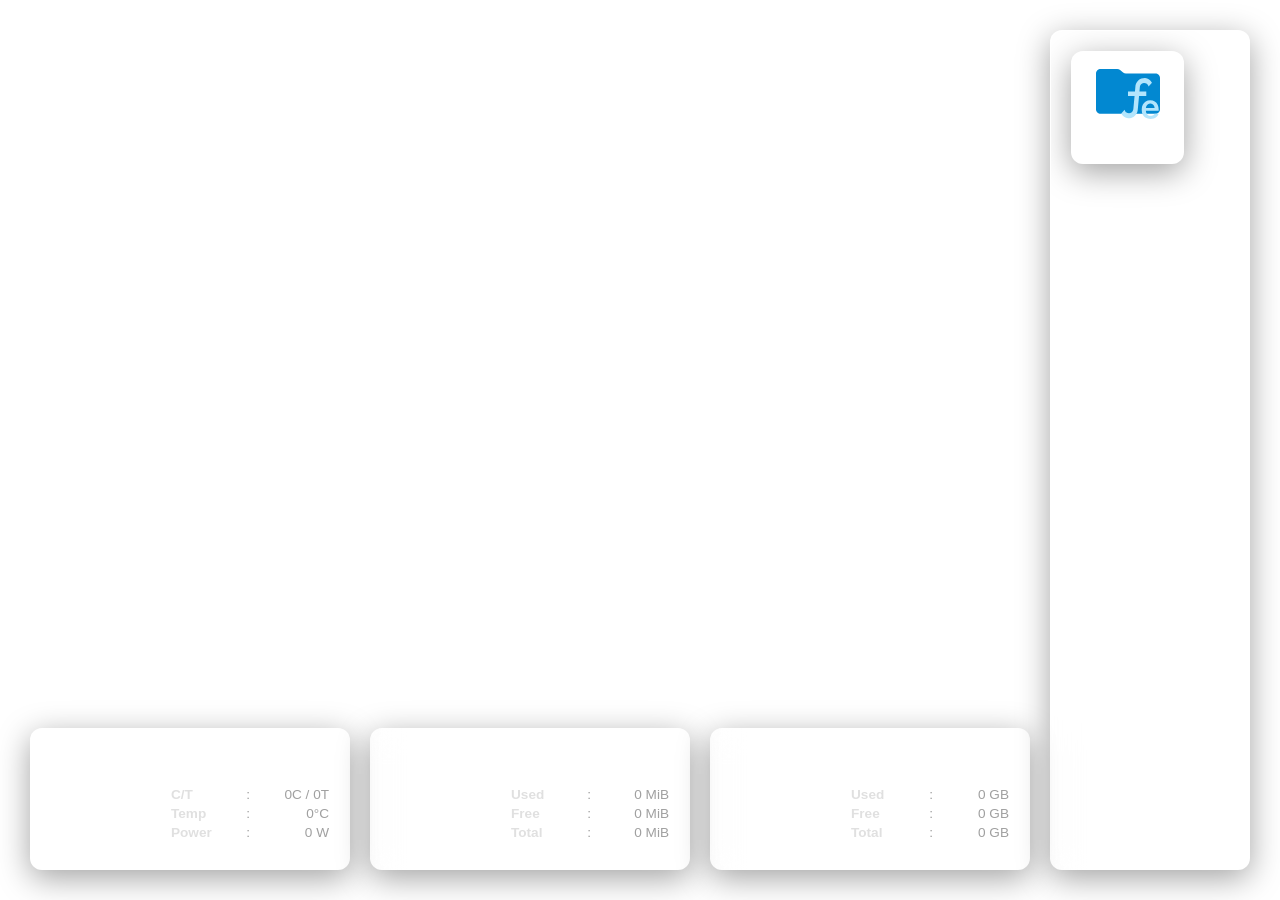
==== ui/index.html @ bf9994f6 "Integrated dashboard and home directory fixes" ====
<!doctype html>
<html lang="en">

<head>
    <meta charset="UTF-8" />
    <meta name="viewport" content="width=device-width, initial-scale=1.0" />
    <title>Prefect</title>
    <link rel="stylesheet" href="styles.css" />
    <link rel="icon" type="image/svg+xml" href="./media/favicon.svg" />
</head>

<body>
    <div class="dashboard">
        <!-- CPU Card -->
        <div class="card">
            <div class="progress-container">
                <div class="angular-sweep cpu-sweep"></div>
                <svg viewBox="0 0 100 100">
                    <defs>
                        <mask id="cpu-mask">
                            <circle id="cpu_circle" cx="50" cy="50" r="40" stroke="white" stroke-width="8" fill="none"
                                stroke-linecap="round"
                                style="stroke-dashoffset: 251.2; stroke-dasharray: 251.2; transform: rotate(-90deg); transform-origin: center;">
                            </circle>
                        </mask>
                    </defs>
                    <circle class="bg-circle" cx="50" cy="50" r="40"></circle>
                </svg>
                <div class="percentage"><span id="cpu_usage_num">0</span><span class="unit">%</span></div>
            </div>
            <div class="info-container">
                <div class="card-title">CPU</div>
                <div class="stats-grid">
                    <span class="stat-label">C/T</span>
                    <span class="stat-separator">:</span>
                    <span id="cpu_ct" class="stat-value">0C / 0T</span>

                    <span class="stat-label">Temp</span>
                    <span class="stat-separator">:</span>
                    <span id="cpu_temp" class="stat-value">0°C</span>

                    <span class="stat-label">Power</span>
                    <span class="stat-separator">:</span>
                    <span id="cpu_power" class="stat-value">0 W</span>
                </div>
            </div>
        </div>

        <!-- RAM Card -->
        <div class="card">
            <div class="progress-container">
                <div class="angular-sweep ram-sweep"></div>
                <svg viewBox="0 0 100 100">
                    <defs>
                        <mask id="ram-mask">
                            <circle id="ram_circle" cx="50" cy="50" r="40" stroke="white" stroke-width="8" fill="none"
                                stroke-linecap="round"
                                style="stroke-dashoffset: 251.2; stroke-dasharray: 251.2; transform: rotate(-90deg); transform-origin: center;">
                            </circle>
                        </mask>
                    </defs>
                    <circle class="bg-circle" cx="50" cy="50" r="40"></circle>
                </svg>
                <div class="percentage"><span id="ram_usage_num">0</span><span class="unit">%</span></div>
            </div>
            <div class="info-container">
                <div class="card-title">RAM</div>
                <div class="stats-grid">
                    <span class="stat-label">Used</span>
                    <span class="stat-separator">:</span>
                    <span id="ram_used" class="stat-value">0 MiB</span>

                    <span class="stat-label">Free</span>
                    <span class="stat-separator">:</span>
                    <span id="ram_free" class="stat-value">0 MiB</span>

                    <span class="stat-label">Total</span>
                    <span class="stat-separator">:</span>
                    <span id="ram_total" class="stat-value">0 MiB</span>
                </div>
            </div>
        </div>

        <!-- DISK Card -->
        <div class="card">
            <div class="progress-container">
                <div class="angular-sweep disk-sweep"></div>
                <svg viewBox="0 0 100 100">
                    <defs>
                        <mask id="disk-mask">
                            <circle id="disk_circle" cx="50" cy="50" r="40" stroke="white" stroke-width="8" fill="none"
                                stroke-linecap="round"
                                style="stroke-dashoffset: 251.2; stroke-dasharray: 251.2; transform: rotate(-90deg); transform-origin: center;">
                            </circle>
                        </mask>
                    </defs>
                    <circle class="bg-circle" cx="50" cy="50" r="40"></circle>
                </svg>
                <div class="percentage"><span id="disk_usage_num">0</span><span class="unit">%</span></div>
            </div>
            <div class="info-container">
                <div class="card-title">DISK</div>
                <div class="stats-grid">
                    <span class="stat-label">Used</span>
                    <span class="stat-separator">:</span>
                    <span id="disk_used" class="stat-value">0 GB</span>

                    <span class="stat-label">Free</span>
                    <span class="stat-separator">:</span>
                    <span id="disk_free" class="stat-value">0 GB</span>

                    <span class="stat-label">Total</span>
                    <span class="stat-separator">:</span>
                    <span id="disk_total" class="stat-value">0 GB</span>
                </div>
            </div>
        </div>
    </div>

    <!-- App Drawer -->
    <div class="app-drawer">
        <a href="#" onclick="openApp('explorer.html'); return false;" class="app-item">
            <div class="app-icon">
                <img src="apps_icon/file_explorer.svg" alt="File Explorer">
            </div>
            <span class="app-label">File Explorer</span>
        </a>
    </div>

    <!-- App Container Overlay -->
    <div id="app-container" class="app-container">
        <iframe id="app-iframe" frameborder="0"></iframe>
    </div>

    <script src="app.js"></script>
</body>

</html>
---- ui/styles.css ----
@import url('https://fonts.cdnfonts.com/css/sf-pro-display');

:root {
  --glass-bg: rgba(255, 255, 255, 0.01);
  --glass-border: rgba(255, 255, 255, 0.1);
  --text-primary: #ffffff;
  --stat-text: #e0e0e0;
  --text-secondary: #a0a0a0;
  --font-family: 'SF Pro Display', -apple-system, BlinkMacSystemFont, "Segoe UI", Roboto, Helvetica, Arial, sans-serif;
}

* {
  box-sizing: border-box;
}

html, body {
  margin: 0;
  padding: 0;
  height: 100%;
  width: 100%;
  overflow: hidden;
  font-family: var(--font-family);
  color: var(--text-primary);
}

body {
  background-image: url('./media/wallpapers/wallpaper.jpg');
  background-size: cover;
  background-position: center;
  background-repeat: no-repeat;
  display: flex;
  justify-content: flex-start;
  align-items: flex-end;
  padding-bottom: 30px;
  padding-left: 30px;
}

.dashboard {
  display: flex;
  gap: 20px;
  justify-content: flex-start;
}

.card {
  background: var(--glass-bg);
  backdrop-filter: blur(15px);
  -webkit-backdrop-filter: blur(15px);
  border: 1px solid var(--glass-border);
  border-radius: 12px;
  padding: 20px;
  display: flex;
  align-items: center;
  gap: 20px;
  min-width: 320px;
  box-shadow: 0 8px 32px 0 rgba(0, 0, 0, 0.37);
}

.progress-container {
  position: relative;
  width: 100px;
  height: 100px;
  flex-shrink: 0;
}

.angular-sweep {
  position: absolute;
  inset: 0;
  border-radius: 50%;
  /* 
     Start at Top (0deg).
     0-50%: Pure Green
     50-75%: Green to Yellow
     75-100%: Yellow to Red
  */
  background: conic-gradient(from 0deg, 
    #3FB950 0%, 
    #3FB950 1%, 
    #88A939 38%, 
    #D29922 75%, 
    #F85149 98%, 
    #3FB950 98.55%
  );
  pointer-events: none;
}

.cpu-sweep { mask: url(#cpu-mask); -webkit-mask: url(#cpu-mask); }
.ram-sweep { mask: url(#ram-mask); -webkit-mask: url(#ram-mask); }
.disk-sweep { mask: url(#disk-mask); -webkit-mask: url(#disk-mask); }

svg {
  width: 100px;
  height: 100px;
  display: block;
}

circle {
  fill: none;
  stroke-width: 8;
  stroke-linecap: round;
}

.bg-circle {
  stroke: rgba(255, 255, 255, 0.1);
}

mask circle {
  transition: stroke-dashoffset 0.5s ease-out;
}

.percentage {
  position: absolute;
  top: 50%;
  left: 50%;
  transform: translate(-50%, -50%);
  font-size: 1.5rem;
  font-weight: 700;
  display: flex;
  align-items: baseline;
}

.percentage .unit {
  font-size: 0.6em;
  margin-left: 2px;
}

.info-container {
  flex: 1;
}

.card-title {
  text-align: center;
  font-weight: 800;
  font-size: 0.9rem;
  letter-spacing: 0.1em;
  margin-bottom: 12px;
  text-transform: uppercase;
}

.stats-grid {
  display: grid;
  grid-template-columns: auto 10px auto;
  gap: 4px;
  font-variant-numeric: tabular-nums;
  font-size: 0.85rem;
}

.stat-label {
  color: var(--stat-text);
  font-weight: 600;
}

.stat-separator {
  color: var(--text-secondary);
  text-align: center;
}

.stat-value {
  color: var(--text-secondary);
  text-align: right;
}

/* App Drawer */
.app-drawer {
  position: fixed;
  top: 30px;
  right: 30px;
  bottom: 30px;
  left: 1050px;
  display: grid;
  grid-template-columns: repeat(2, 1fr);
  grid-auto-rows: min-content;
  gap: 15px;
  padding: 20px;
  background: var(--glass-bg);
  backdrop-filter: blur(15px);
  -webkit-backdrop-filter: blur(15px);
  border: 1px solid var(--glass-border);
  border-radius: 12px;
  box-shadow: 0 8px 32px 0 rgba(0, 0, 0, 0.37);
  overflow-y: auto;
}

.app-item {
  display: flex;
  flex-direction: column;
  align-items: center;
  justify-content: center;
  width: 100%;
  aspect-ratio: 1 / 1;
  max-width: 150px;
  max-height: 150px;
  padding: 10px;
  background: var(--glass-bg);
  backdrop-filter: blur(15px);
  -webkit-backdrop-filter: blur(15px);
  border: 1px solid var(--glass-border);
  border-radius: 12px;
  box-shadow: 0 8px 32px 0 rgba(0, 0, 0, 0.37);
  text-decoration: none;
  color: var(--text-primary);
  transition: transform 0.2s ease, background 0.2s ease, border-color 0.2s ease;
  cursor: pointer;
}

.app-item:hover {
  background: rgba(255, 255, 255, 0.08);
  border-color: rgba(255, 255, 255, 0.3);
  transform: scale(1.02);
}

.app-icon {
  width: 64px;
  height: 64px;
  display: flex;
  align-items: center;
  justify-content: center;
  margin-bottom: 12px;
}

.app-icon img {
  width: 100%;
  height: 100%;
  object-fit: contain;
}

.app-label {
  font-size: 0.85rem;
  font-weight: 500;
  text-align: center;
  white-space: nowrap;
  overflow: hidden;
  text-overflow: ellipsis;
  max-width: 100%;
}

/* App Container (Iframe Overlay) */
.app-container {
  position: fixed;
  top: 0;
  left: 0;
  width: 100%;
  height: 100%;
  background: rgba(0, 0, 0, 0.5);
  backdrop-filter: blur(5px);
  -webkit-backdrop-filter: blur(5px);
  z-index: 2000;
  display: flex;
  justify-content: center;
  align-items: center;
  opacity: 0;
  pointer-events: none;
  transition: opacity 0.3s ease;
}

.app-container.visible {
  opacity: 1;
  pointer-events: auto;
}

#app-iframe {
  width: 100%;
  height: 100%;
  border: none;
  background: transparent;
}
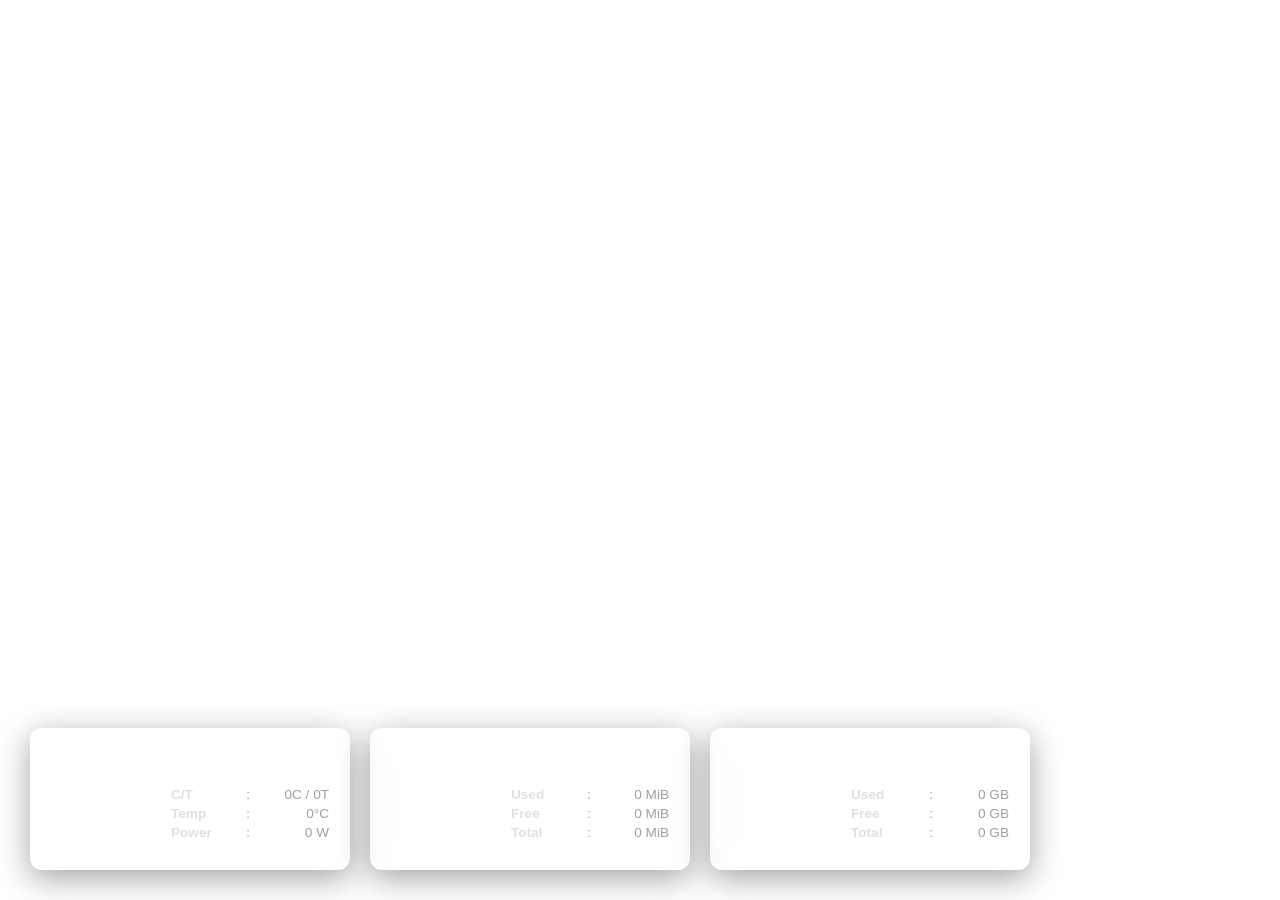
==== commit dd3ce022: "update new logo" ====
--- a/ui/index.html
+++ b/ui/index.html
@@ -117,21 +117,6 @@
         </div>
     </div>
 
-    <!-- App Drawer -->
-    <div class="app-drawer">
-        <a href="#" onclick="openApp('explorer.html'); return false;" class="app-item">
-            <div class="app-icon">
-                <img src="apps_icon/file_explorer.svg" alt="File Explorer">
-            </div>
-            <span class="app-label">File Explorer</span>
-        </a>
-    </div>
-
-    <!-- App Container Overlay -->
-    <div id="app-container" class="app-container">
-        <iframe id="app-iframe" frameborder="0"></iframe>
-    </div>
-
     <script src="app.js"></script>
 </body>
 
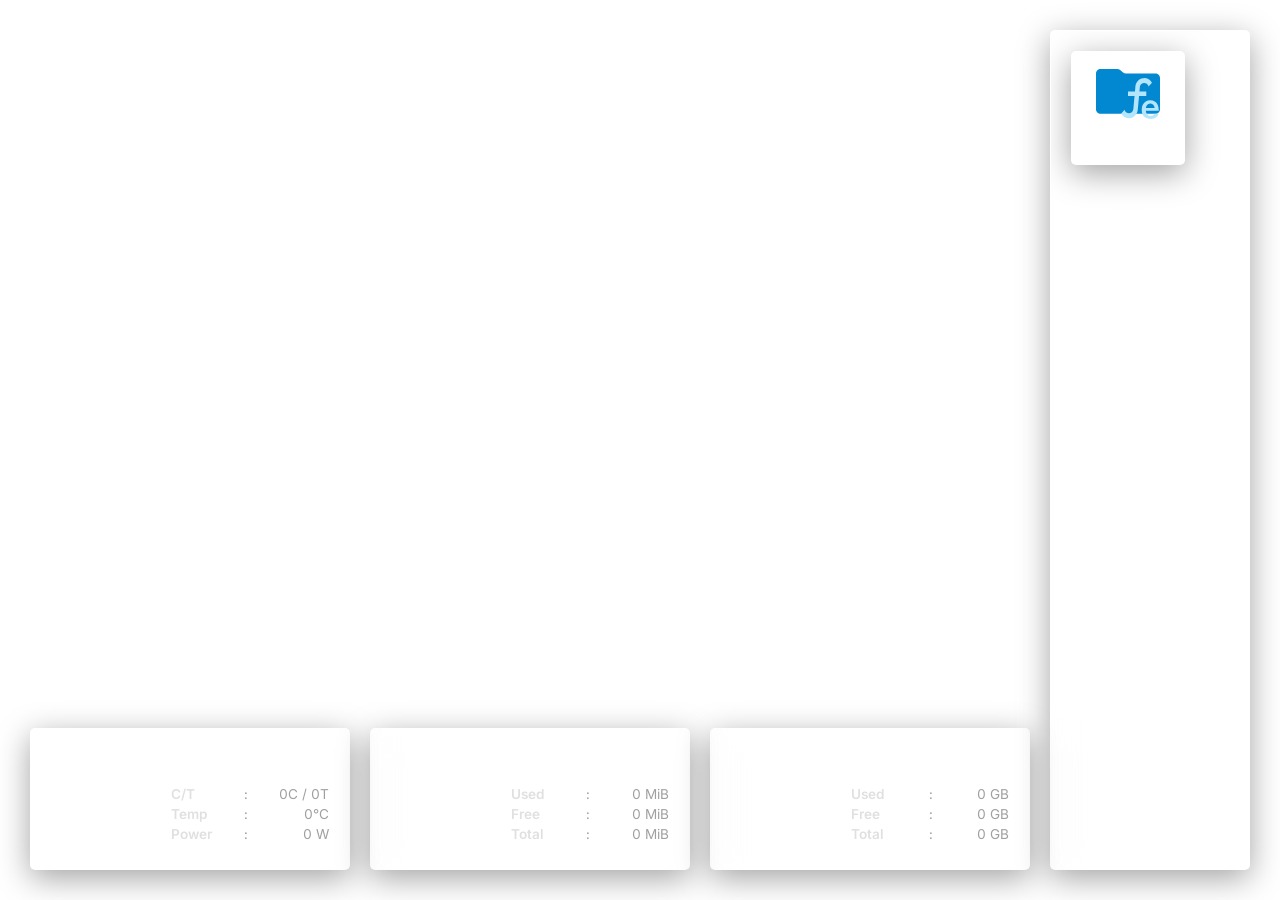
==== commit bc981b2c: "feat: add file explorer UI and folder download functionality" ====
--- a/ui/index.html
+++ b/ui/index.html
@@ -5,6 +5,9 @@
     <meta charset="UTF-8" />
     <meta name="viewport" content="width=device-width, initial-scale=1.0" />
     <title>Prefect</title>
+    <link rel="preconnect" href="https://fonts.googleapis.com">
+    <link rel="preconnect" href="https://fonts.gstatic.com" crossorigin>
+    <link href="https://fonts.googleapis.com/css2?family=Inter:wght@100..900&display=swap" rel="stylesheet">
     <link rel="stylesheet" href="styles.css" />
     <link rel="icon" type="image/svg+xml" href="./media/favicon.svg" />
 </head>
@@ -117,6 +120,21 @@
         </div>
     </div>
 
+    <!-- App Drawer -->
+    <div class="app-drawer">
+        <a href="#" onclick="openApp('explorer.html'); return false;" class="app-item">
+            <div class="app-icon">
+                <img src="apps_icon/file_explorer.svg" alt="File Explorer">
+            </div>
+            <span class="app-label">File Explorer</span>
+        </a>
+    </div>
+
+    <!-- App Container Overlay -->
+    <div id="app-container" class="app-container">
+        <iframe id="app-iframe" frameborder="0"></iframe>
+    </div>
+
     <script src="app.js"></script>
 </body>
 
--- a/ui/styles.css
+++ b/ui/styles.css
@@ -1,4 +1,4 @@
-@import url('https://fonts.cdnfonts.com/css/sf-pro-display');
+@import url('https://fonts.googleapis.com/css2?family=Inter:wght@100..900&display=swap');
 
 :root {
   --glass-bg: rgba(255, 255, 255, 0.01);
@@ -6,7 +6,7 @@
   --text-primary: #ffffff;
   --stat-text: #e0e0e0;
   --text-secondary: #a0a0a0;
-  --font-family: 'SF Pro Display', -apple-system, BlinkMacSystemFont, "Segoe UI", Roboto, Helvetica, Arial, sans-serif;
+  --font-family: 'Inter', -apple-system, BlinkMacSystemFont, "Segoe UI", Roboto, Helvetica, Arial, sans-serif;
 }
 
 * {
@@ -46,7 +46,7 @@
   backdrop-filter: blur(15px);
   -webkit-backdrop-filter: blur(15px);
   border: 1px solid var(--glass-border);
-  border-radius: 12px;
+  border-radius: 5px;
   padding: 20px;
   display: flex;
   align-items: center;
@@ -175,7 +175,7 @@
   backdrop-filter: blur(15px);
   -webkit-backdrop-filter: blur(15px);
   border: 1px solid var(--glass-border);
-  border-radius: 12px;
+  border-radius: 5px;
   box-shadow: 0 8px 32px 0 rgba(0, 0, 0, 0.37);
   overflow-y: auto;
 }
@@ -194,7 +194,7 @@
   backdrop-filter: blur(15px);
   -webkit-backdrop-filter: blur(15px);
   border: 1px solid var(--glass-border);
-  border-radius: 12px;
+  border-radius: 5px;
   box-shadow: 0 8px 32px 0 rgba(0, 0, 0, 0.37);
   text-decoration: none;
   color: var(--text-primary);
